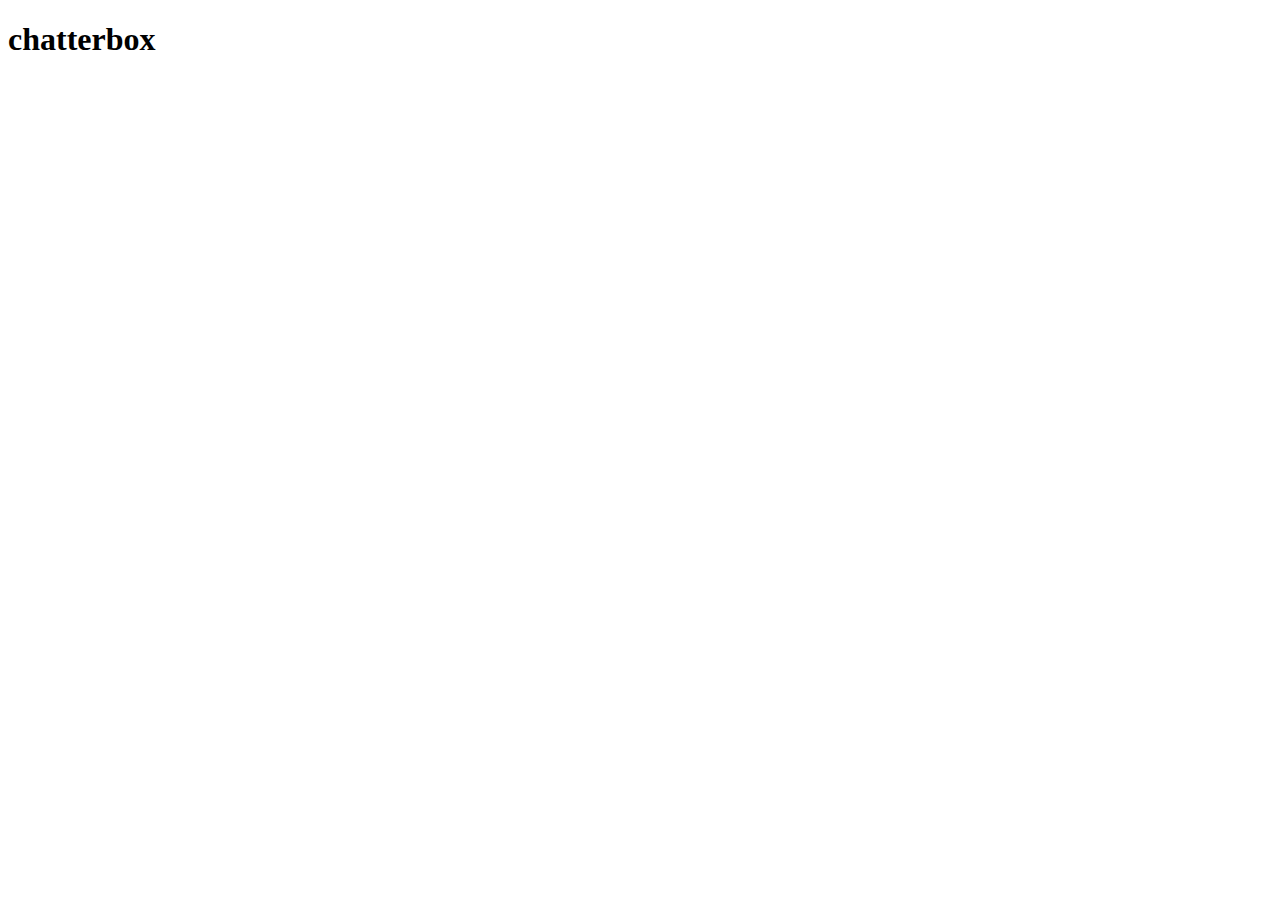
==== client/index.html @ 9a2277eb "Completed sending & fetching requirements for chatterbox application" ====
<!doctype html>
<html>
  <head>
    <meta charset="utf-8">
    <title>chatterbox</title>
    <link rel="stylesheet" href="styles/styles.css">

    <!-- dependencies -->
    <script src="bower_components/jquery/dist/jquery.js"></script>
    <script src="bower_components/underscore/underscore.js"></script>
    <!-- your scripts -->
    <script src="env/config.js"></script>
    <script src="scripts/app.js"></script>
  </head>
  <body>
    <div id="main">
      <h1>chatterbox</h1>
      <!-- Your HTML goes here! -->
    </div>
    <div id="chats"></div>
  </body>
</html>
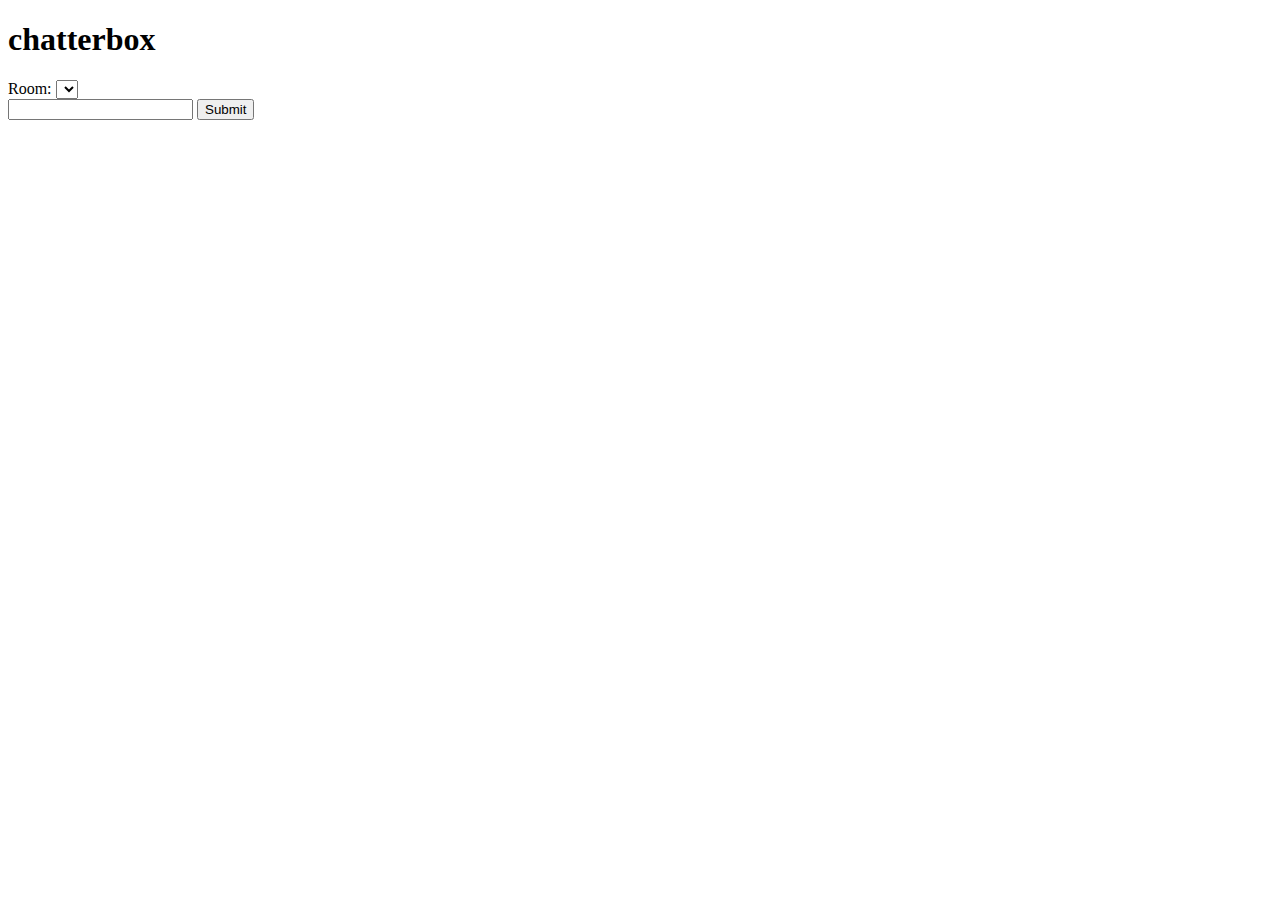
==== commit 7c0b2c9d: "passed all mocha tests" ====
--- a/client/index.html
+++ b/client/index.html
@@ -16,6 +16,15 @@
     <div id="main">
       <h1>chatterbox</h1>
       <!-- Your HTML goes here! -->
+      <div id="rooms">
+      Room:
+      <select id="roomSelect">
+      </select>
+    </div>
+    <form action="#" id="send" method="post" onsubmit="app.handleSubmit()">
+      <input type="text" name="message" id="message"/>
+      <input type="submit" name="submit" class="submit"/>
+    </form>
     </div>
     <div id="chats"></div>
   </body>
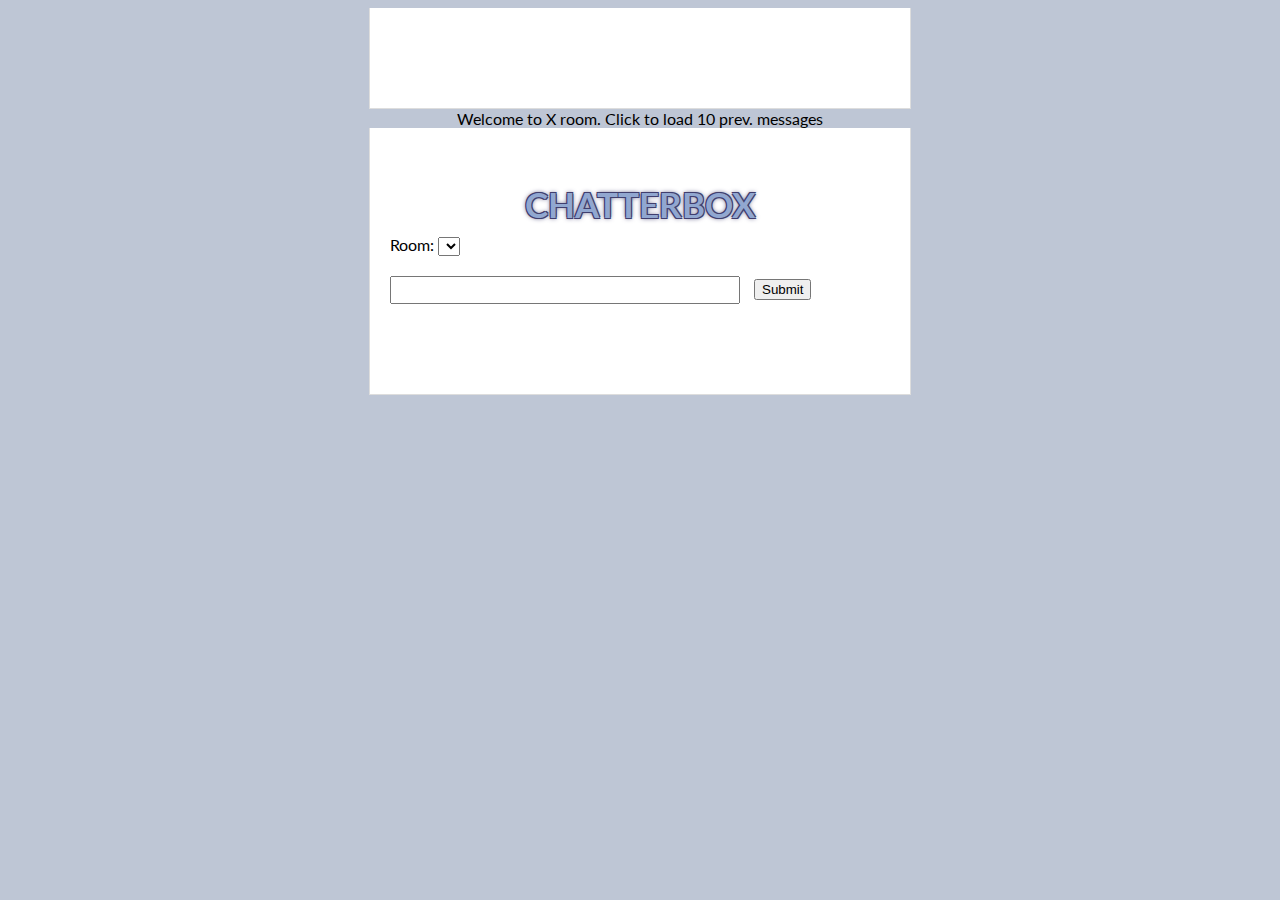
==== commit db6c385c: "Styled & incorporated active served chatroom into application" ====
--- a/client/index.html
+++ b/client/index.html
@@ -13,19 +13,33 @@
     <script src="scripts/app.js"></script>
   </head>
   <body>
+    <ul id="chats"></ul>
+    Welcome to X room. Click to load 10 prev. messages
     <div id="main">
-      <h1>chatterbox</h1>
+      <h1>CHATTERBOX</h1>
       <!-- Your HTML goes here! -->
       <div id="rooms">
       Room:
       <select id="roomSelect">
       </select>
     </div>
-    <form action="#" id="send" method="post" onsubmit="app.handleSubmit()">
+    <form action="#" id="send" method="post">
       <input type="text" name="message" id="message"/>
       <input type="submit" name="submit" class="submit"/>
     </form>
     </div>
-    <div id="chats"></div>
+    <script>
+    $(function(){
+      app.init();
+
+
+      $('#send').submit(function(event){
+        app.handleSubmit();
+        return false;
+      })
+
+
+    })
+    </script>
   </body>
 </html>
--- a/client/styles/styles.css
+++ b/client/styles/styles.css
@@ -0,0 +1,121 @@
+@import url(https://fonts.googleapis.com/css?family=Lato:400,700);
+body {
+    background: #BEC6D5;
+    text-align: center;
+    padding: 0 25px;
+    font-family: 'Lato', sans-serif;
+}
+
+.username{
+    font-weight: bold;
+    color:#403F6F;
+}
+.username:hover{
+    color:#91A7D0;
+}
+
+#chats>li{
+    display: block;
+    padding: 5px 10px;
+}
+
+li:nth-child(odd){
+    background-color: #eef0f4;
+}
+
+.roomname {
+    float: right;
+    color: gray;
+    font-size: 14px;
+}
+
+#main, #chats {
+    width: 500px;
+    margin: auto;
+    text-align: left;
+    background: white;
+    padding: 50px 20px;
+    border: solid #ddd;
+    border-width: 0 1px 1px 1px;
+}
+
+#main h1 {
+    margin-top: 0;
+    font-size: 35px;
+    margin-bottom: 5px;
+    padding: 5px;
+
+    text-align:center;
+    font-weight:700;
+
+    /*text-shadow: 0px 0px 5px rgba(255, 255, 255, 1);*/
+    color:#91A7D0;
+   text-shadow:
+       0px 0px 5px #403F6F,
+     -1px -1px 0 #403F6F,  
+      1px -1px 0 #403F6F,
+      -1px 1px 0 #403F6F,
+       1px 1px 0 #403F6F;
+       
+}
+
+#main h1 span {
+    font-style:italic;
+}
+
+#main ul {
+    padding-left: 20px;
+}
+
+#main .error {
+    border: 1px solid red;
+    background: #FDEFF0;
+    padding: 20px;
+}
+
+#main .success {
+    margin-top: 25px;
+}
+
+#main .success code {
+    font-size: 12px;
+    color: green;
+    line-height: 13px;
+}
+
+form {
+    padding: 20px;
+    padding-left: 0;
+    margin-bottom: 20px;
+}
+
+form input[type=text] {
+    margin-right: 10px;
+    width: 70%;
+    font-size: 12px;
+    padding: 5px;
+}
+
+.chat {
+    padding: 5px;
+    margin-bottom: 5px;
+    background-color: #eee;
+}
+
+.chat .username {
+    font-weight: 800;
+}
+
+.chat:hover {
+    background-color: #ddd;
+}
+
+.spinner {
+    float: right;
+    height: 46px;
+    margin-bottom: 5px;
+}
+
+.spinner img {
+    padding: 10px;
+}
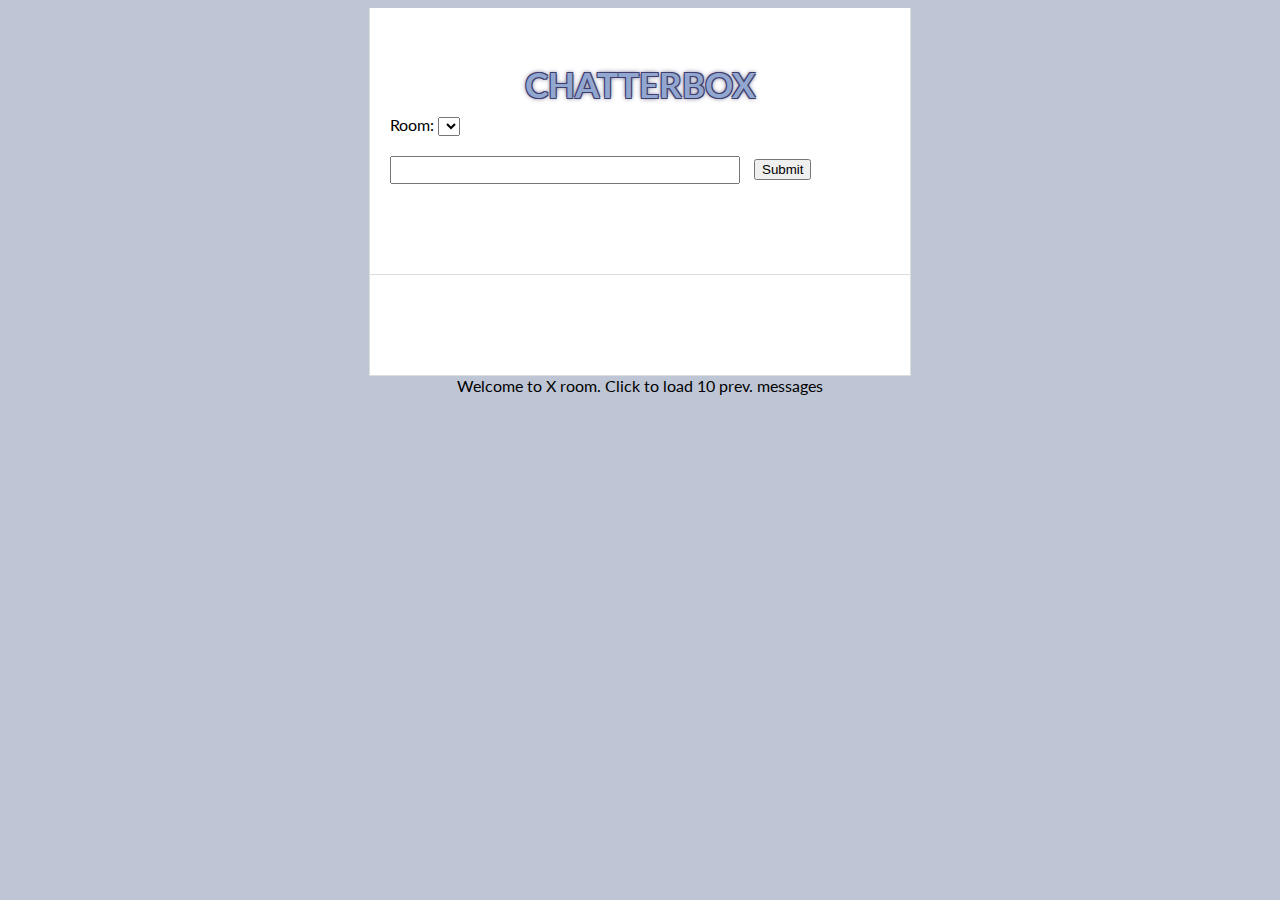
==== commit 8ed8227e: "set page to refresh messages upon submit. began work on enboldening friends, need to find way to mak" ====
--- a/client/index.html
+++ b/client/index.html
@@ -13,8 +13,6 @@
     <script src="scripts/app.js"></script>
   </head>
   <body>
-    <ul id="chats"></ul>
-    Welcome to X room. Click to load 10 prev. messages
     <div id="main">
       <h1>CHATTERBOX</h1>
       <!-- Your HTML goes here! -->
@@ -28,6 +26,9 @@
       <input type="submit" name="submit" class="submit"/>
     </form>
     </div>
+    <ul id="chats"></ul>
+    Welcome to X room. Click to load 10 prev. messages
+    
     <script>
     $(function(){
       app.init();
--- a/client/styles/styles.css
+++ b/client/styles/styles.css
@@ -6,8 +6,11 @@
     font-family: 'Lato', sans-serif;
 }
 
+.friend {
+    font-weight: bold;
+}
+
 .username{
-    font-weight: bold;
     color:#403F6F;
 }
 .username:hover{
